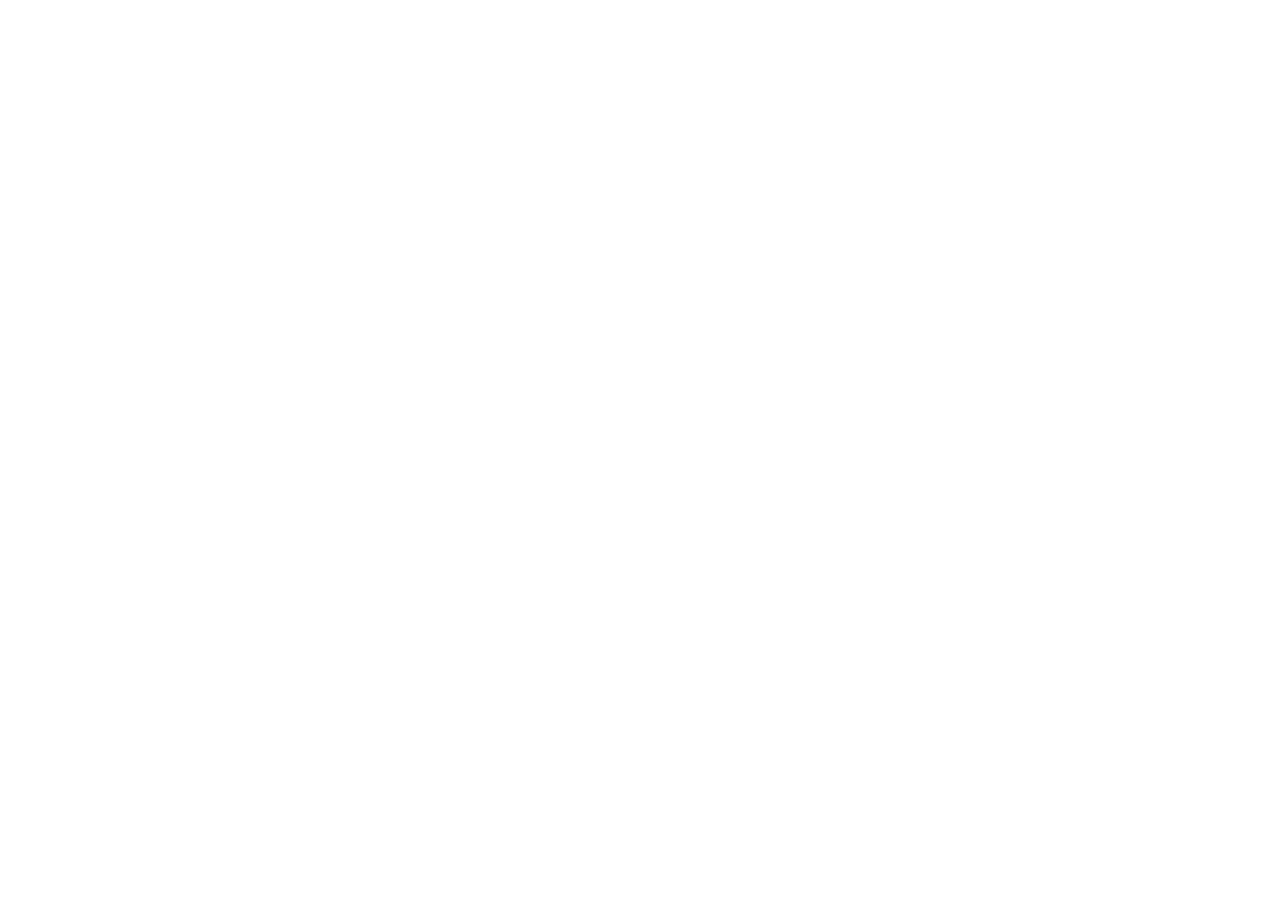
==== app/index.html @ e0ffaf0d "rename main http folder to 'app' like in angular-seed" ====
<!DOCTYPE html>
<html lang="en">
  <head>
    <meta charset="utf-8"/>
    <meta name="author" content="Thomas Gläßle">

    <title>BoS: Bet on Soccer</title>

    <link rel="stylesheet" href="style/default.css"/>
    <script data-main="js/main" src="js/lib/require.js"></script>
  </head>
  <body>
    <div id="content">
    </div>
  </body>
</html>
---- app/style/default.css ----
/* {{{ global layout */ 
html {
    width: 100%;
    height: 100%;
    display: table;
}
body {
    width: 100%;
    height: 100%;
    display: table-cell;
    text-align: center;

    background-color: white;
    color: black;
    font-family: "Arial";
    font-size: x-small;
}
#content {
    margin: 2ex 1em;
    display: inline-block;
    vertical-align: middle;
    min-width: 45em;
}
/* }}} */
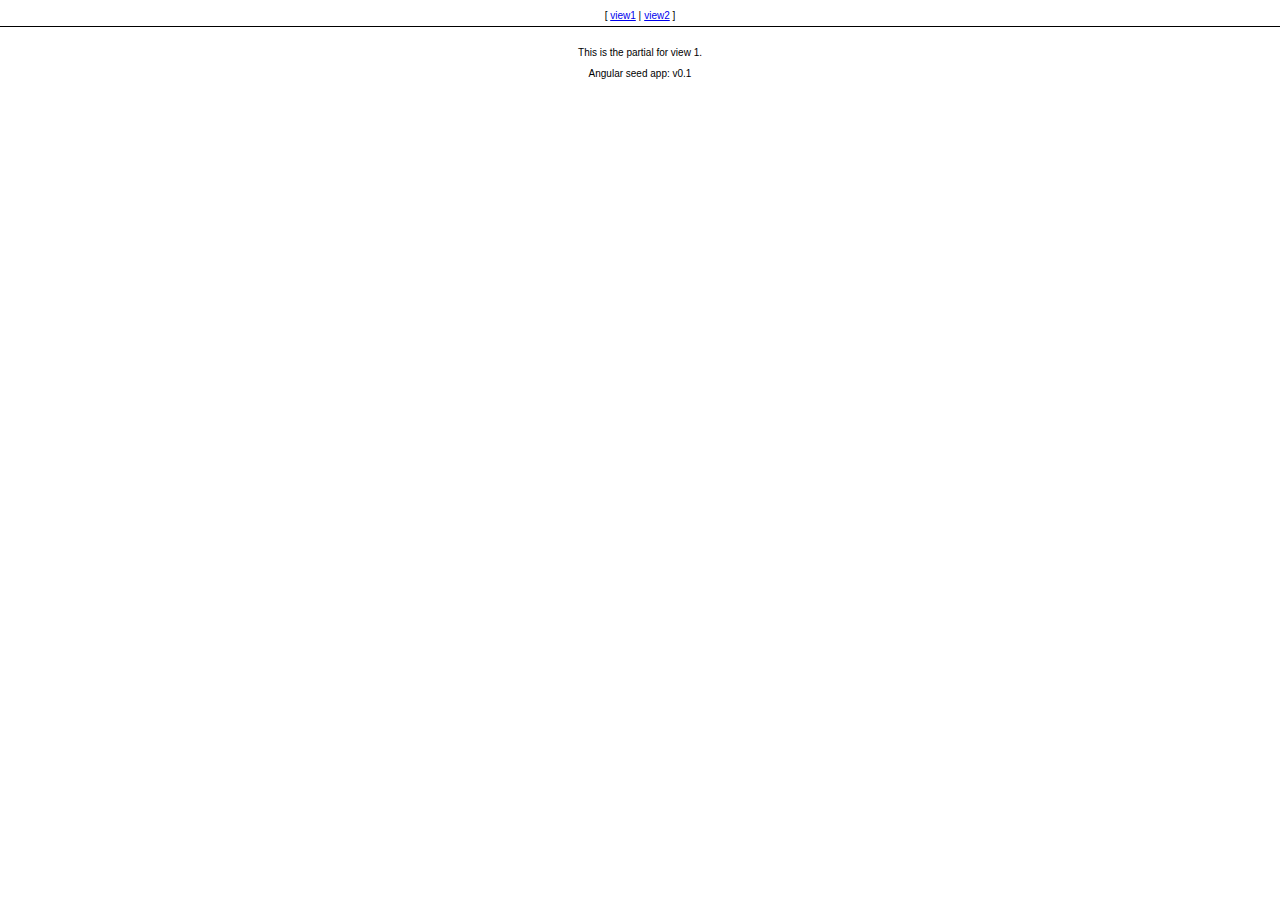
==== commit 230a9a23: "Merge 'angular-seed'" ====
--- a/app/index.html
+++ b/app/index.html
@@ -1,16 +1,33 @@
-<!DOCTYPE html>
-<html lang="en">
+<!doctype html>
+<html lang="en" ng-app="myApp">
   <head>
     <meta charset="utf-8"/>
-    <meta name="author" content="Thomas Gläßle">
+    <meta name="author" content="Thomas Gläßle"/>
 
     <title>BoS: Bet on Soccer</title>
 
     <link rel="stylesheet" href="style/default.css"/>
-    <script data-main="js/main" src="js/lib/require.js"></script>
+
+    <!-- Production
+    <script src="//ajax.googleapis.com/ajax/libs/angularjs/1.0.7/angular.min.js"></script> -->
+    <script src="lib/angular/angular.js"></script>
+
+    <!-- application includes -->
+    <script src="js/app.js"></script>
+    <script src="js/services.js"></script>
+    <script src="js/controllers.js"></script>
+    <script src="js/filters.js"></script>
+    <script src="js/directives.js"></script>
   </head>
+
   <body>
-    <div id="content">
-    </div>
+    <ul class="menu">
+      <li><a href="#/view1">view1</a></li>
+      <li><a href="#/view2">view2</a></li>
+    </ul>
+
+    <div ng-view></div>
+
+    <div>Angular seed app: v<span app-version></span></div>
   </body>
 </html>
--- a/app/style/default.css
+++ b/app/style/default.css
@@ -23,3 +23,33 @@
 }
 /* }}} */
 
+/* {{{ angular-seed */
+.menu {
+  list-style: none;
+  border-bottom: 0.1em solid black;
+  margin-bottom: 2em;
+  padding: 0 0 0.5em;
+}
+
+.menu:before {
+  content: "[";
+}
+
+.menu:after {
+  content: "]";
+}
+
+.menu > li {
+  display: inline;
+}
+
+.menu > li:before {
+  content: "|";
+  padding-right: 0.3em;
+}
+
+.menu > li:nth-child(1):before {
+  content: "";
+  padding: 0;
+}
+/* }}} */
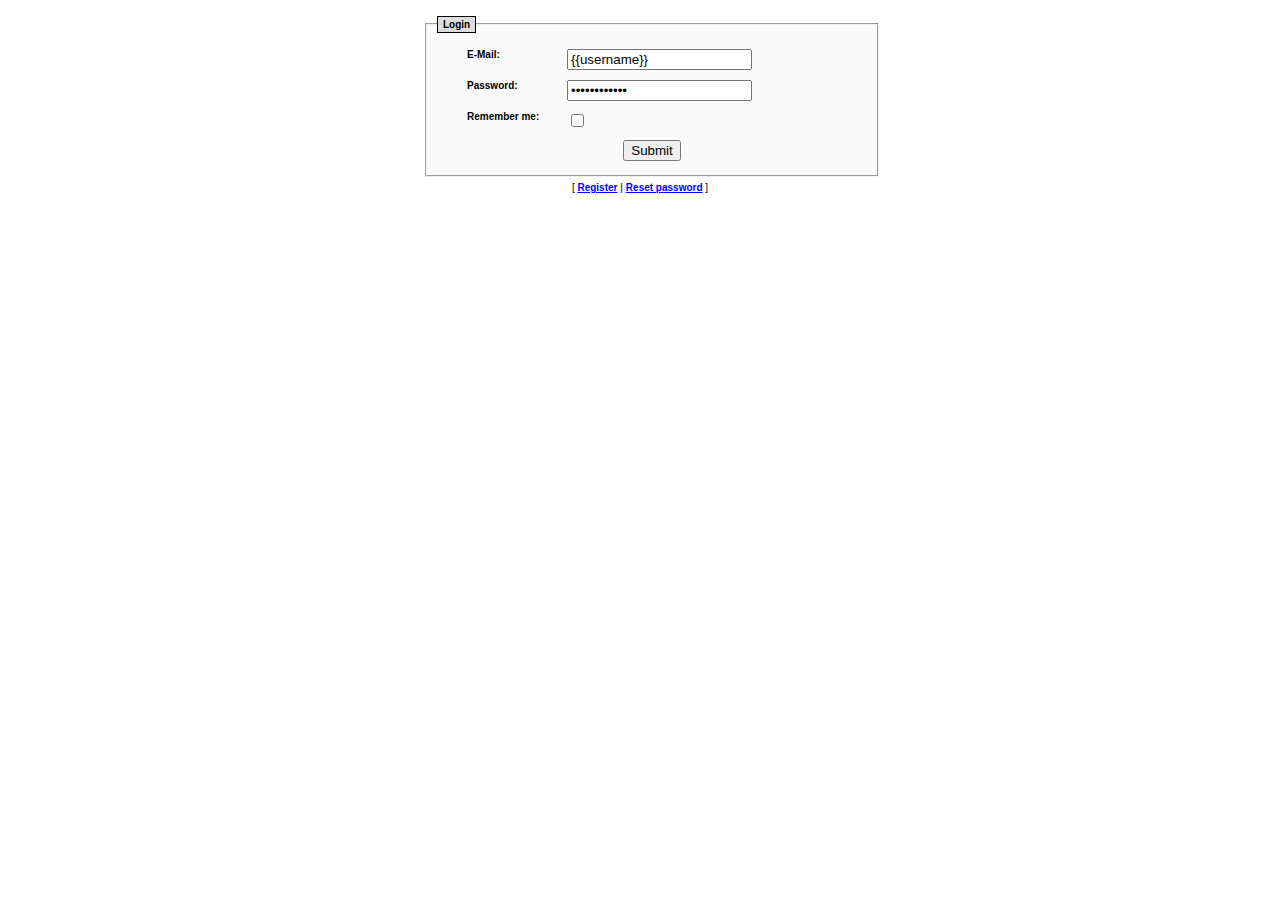
==== commit 3aab2446: "Add views for login/register/retrieve password" ====
--- a/app/index.html
+++ b/app/index.html
@@ -4,7 +4,7 @@
     <meta charset="utf-8"/>
     <meta name="author" content="Thomas Gläßle"/>
 
-    <title>BoS: Bet on Soccer</title>
+    <title>Bet on Soccer</title>
 
     <link rel="stylesheet" href="style/default.css"/>
 
@@ -21,13 +21,6 @@
   </head>
 
   <body>
-    <ul class="menu">
-      <li><a href="#/view1">view1</a></li>
-      <li><a href="#/view2">view2</a></li>
-    </ul>
-
-    <div ng-view></div>
-
-    <div>Angular seed app: v<span app-version></span></div>
+    <div class="content" ng-view></div>
   </body>
 </html>
--- a/app/style/default.css
+++ b/app/style/default.css
@@ -15,7 +15,7 @@
     font-family: "Arial";
     font-size: x-small;
 }
-#content {
+.content {
     margin: 2ex 1em;
     display: inline-block;
     vertical-align: middle;
@@ -26,8 +26,6 @@
 /* {{{ angular-seed */
 .menu {
   list-style: none;
-  border-bottom: 0.1em solid black;
-  margin-bottom: 2em;
   padding: 0 0 0.5em;
 }
 
@@ -53,3 +51,67 @@
   padding: 0;
 }
 /* }}} */
+
+/* {{{ common elemnts style */ 
+/* {{{ link */
+a {
+  color: blue;
+  font-weight: bold;
+}
+a:visited {
+  color: purple;
+}
+a:hover {
+  color: red;
+}
+/* }}} */
+
+/* {{{ form */
+fieldset {
+  float: left;
+  clear: left;
+  width: 100%;
+  margin: 1ex 1em;
+  padding: 0;
+
+  background-color: #fafafa;
+  text-align: left;
+}
+fieldset legend {
+  margin-left: 1em;
+  padding: 0.2em 0.5em;
+
+  border: thin solid black;
+  background-color: #dddddd;
+  font-weight: bold;
+}
+fieldset ol {
+  margin: 2ex 2em 1ex;
+  padding: 1ex 2em 2ex;
+  list-style: none;
+}
+fieldset li {
+  float: left;
+  clear: left;
+  width: 100%;
+  margin-bottom: 1em;
+}
+fieldset label {
+  float: left;
+  clear: left;
+  width: 10em;
+  margin: 0;
+  padding: 0;
+
+  text-align: left;
+  font-weight: bold;
+}
+fieldset input {
+}
+fieldset input[type=submit]
+{
+  display: block;
+  margin: 0 auto 2ex;
+}
+/* }}} */
+
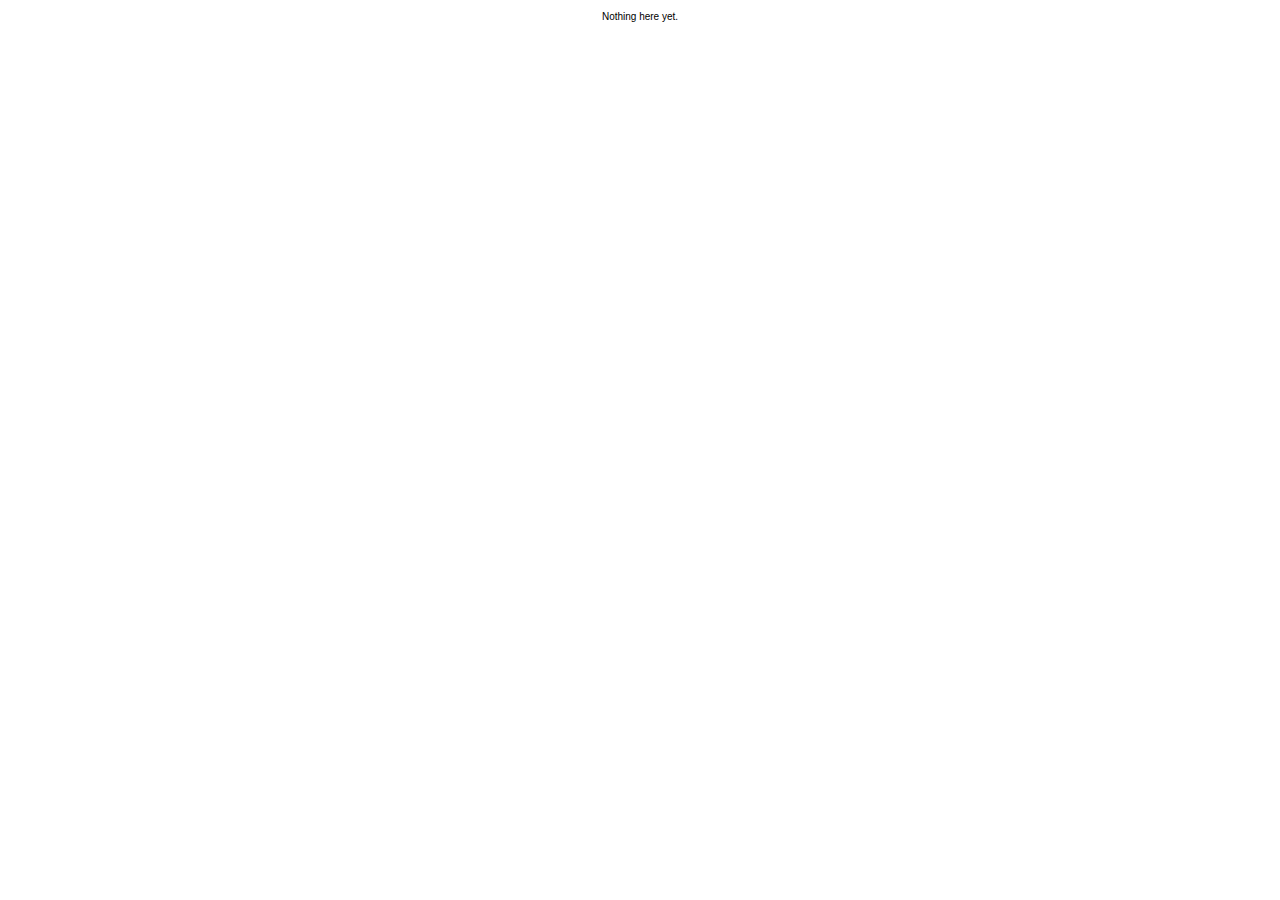
==== commit 71314c3c: "Merge branch 'client-side-auth' into angular" ====
--- a/app/index.html
+++ b/app/index.html
@@ -1,5 +1,5 @@
 <!doctype html>
-<html lang="en" ng-app="myApp">
+<html lang="en" ng-app="BoS">
   <head>
     <meta charset="utf-8"/>
     <meta name="author" content="Thomas Gläßle"/>
@@ -8,9 +8,9 @@
 
     <link rel="stylesheet" href="style/default.css"/>
 
-    <!-- Production
-    <script src="//ajax.googleapis.com/ajax/libs/angularjs/1.0.7/angular.min.js"></script> -->
+    <!-- angular -->
     <script src="lib/angular/angular.js"></script>
+    <script src="lib/angular/angular-cookies.js"></script>
 
     <!-- application includes -->
     <script src="js/app.js"></script>
@@ -18,6 +18,7 @@
     <script src="js/controllers.js"></script>
     <script src="js/filters.js"></script>
     <script src="js/directives.js"></script>
+    <script src="js/routingConfig.js"></script>
   </head>
 
   <body>
--- a/app/style/default.css
+++ b/app/style/default.css
@@ -52,7 +52,7 @@
 }
 /* }}} */
 
-/* {{{ common elemnts style */ 
+/* {{{ common elements style */ 
 /* {{{ link */
 a {
   color: blue;
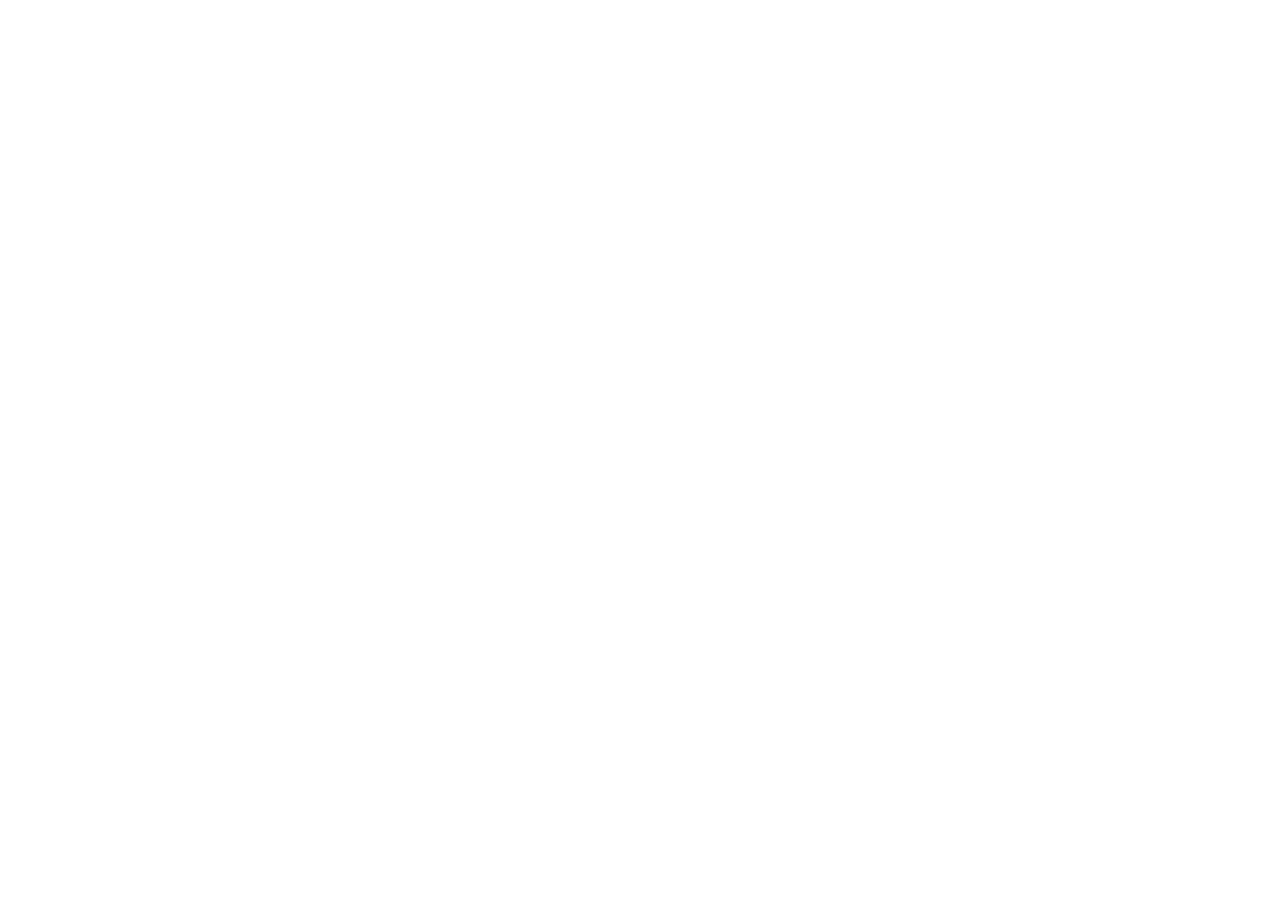
==== commit 091304b0: "Add .htaccess for Apache MultiView and delete file extensions" ====
--- a/app/index.html
+++ b/app/index.html
@@ -6,19 +6,19 @@
 
     <title>Bet on Soccer</title>
 
-    <link rel="stylesheet" href="style/default.css"/>
+    <link rel="stylesheet" href="style/default"/>
 
     <!-- angular -->
-    <script src="lib/angular/angular.js"></script>
-    <script src="lib/angular/angular-cookies.js"></script>
+    <script src="lib/angular/angular"></script>
+    <script src="lib/angular/angular-cookies"></script>
 
     <!-- application includes -->
-    <script src="js/app.js"></script>
-    <script src="js/services.js"></script>
-    <script src="js/controllers.js"></script>
-    <script src="js/filters.js"></script>
-    <script src="js/directives.js"></script>
-    <script src="js/routingConfig.js"></script>
+    <script src="js/app"></script>
+    <script src="js/services"></script>
+    <script src="js/controllers"></script>
+    <script src="js/filters"></script>
+    <script src="js/directives"></script>
+    <script src="js/routingConfig"></script>
   </head>
 
   <body>
